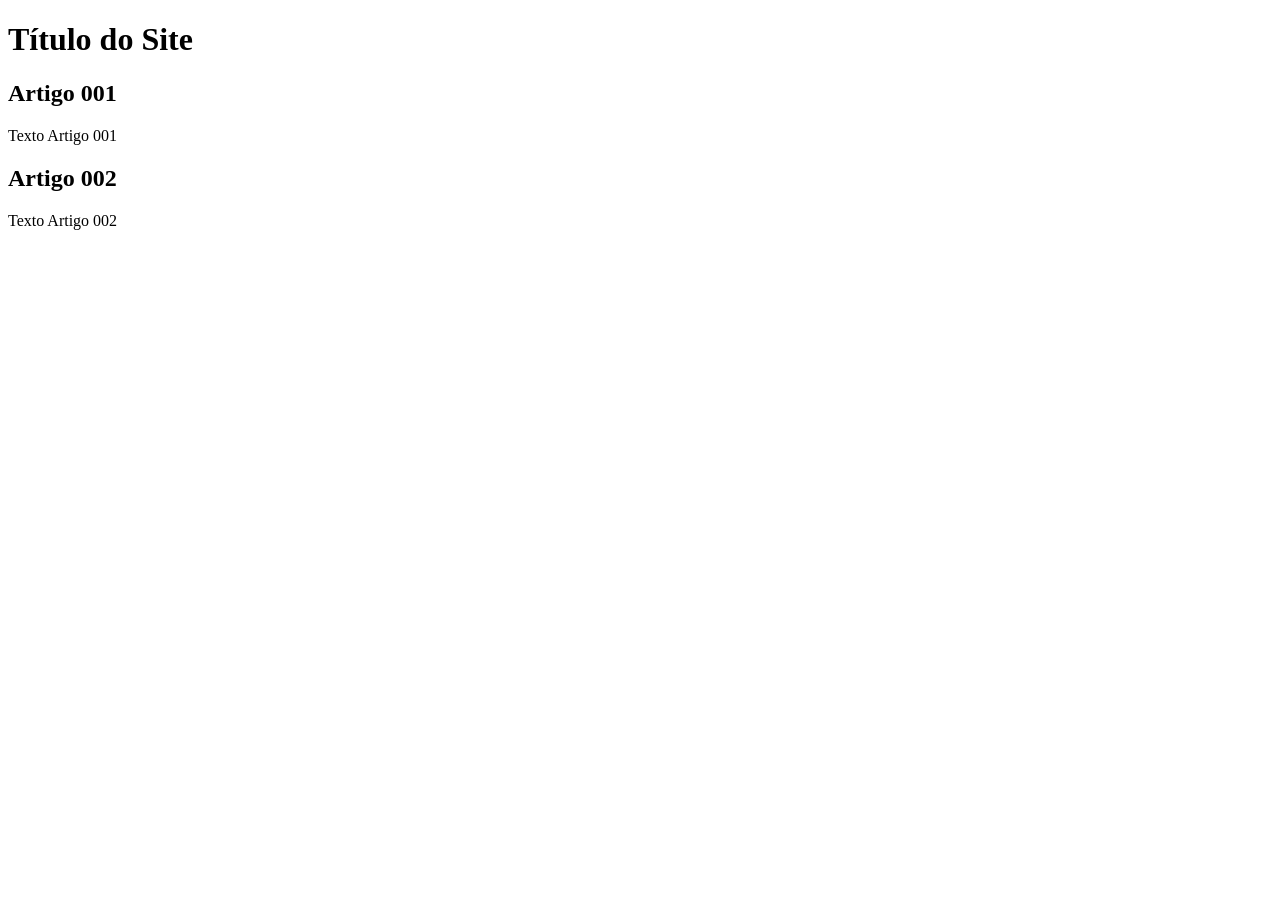
==== index.html @ f60f5022 "add index" ====
<!DOCTYPE html>
<html lang="pt-br">
<head>
    <meta charset="UTF-8">
    <meta name="viewport" content="width=device-width, initial-scale=1.0">
    <title>Título do Site</title>
</head>
<body>
    <main>
        <head>
            <h1>Título do Site</h1>
        </head>
        <article>
            <h2>Artigo 001</h2>
            <p>Texto Artigo 001</p>
        </article>
        <article>
            <h2>Artigo 002</h2>
            <p>Texto Artigo 002</p>
        </article>
    </main>
</body>
</html>
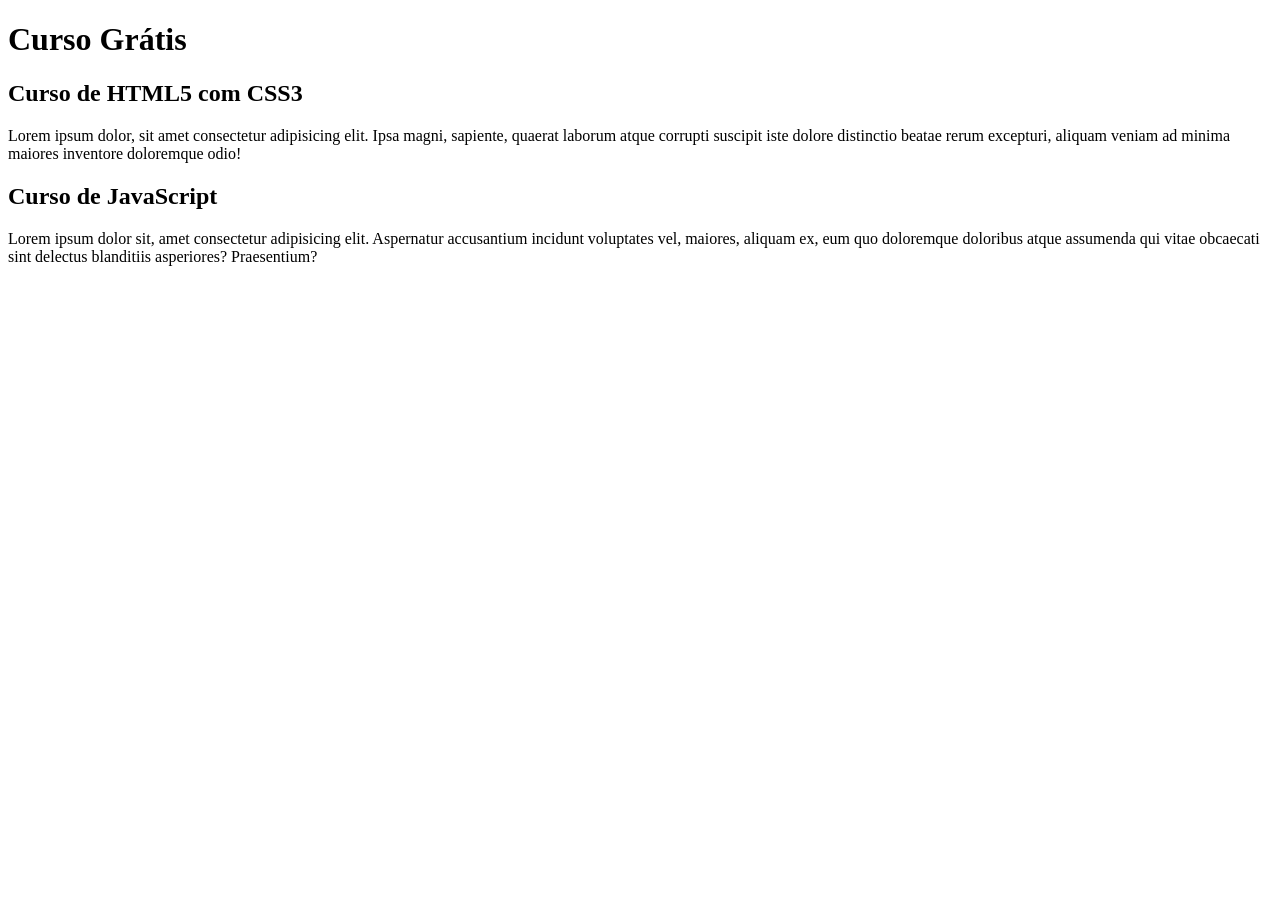
==== commit 1e2adf1d: "comecei a escrever o conteudo" ====
--- a/index.html
+++ b/index.html
@@ -8,15 +8,15 @@
 <body>
     <main>
         <head>
-            <h1>Título do Site</h1>
+            <h1>Curso Grátis</h1>
         </head>
         <article>
-            <h2>Artigo 001</h2>
-            <p>Texto Artigo 001</p>
+            <h2>Curso de HTML5 com CSS3</h2>
+            <p>Lorem ipsum dolor, sit amet consectetur adipisicing elit. Ipsa magni, sapiente, quaerat laborum atque corrupti suscipit iste dolore distinctio beatae rerum excepturi, aliquam veniam ad minima maiores inventore doloremque odio!</p>
         </article>
         <article>
-            <h2>Artigo 002</h2>
-            <p>Texto Artigo 002</p>
+            <h2>Curso de JavaScript</h2>
+            <p>Lorem ipsum dolor sit, amet consectetur adipisicing elit. Aspernatur accusantium incidunt voluptates vel, maiores, aliquam ex, eum quo doloremque doloribus atque assumenda qui vitae obcaecati sint delectus blanditiis asperiores? Praesentium?</p>
         </article>
     </main>
 </body>
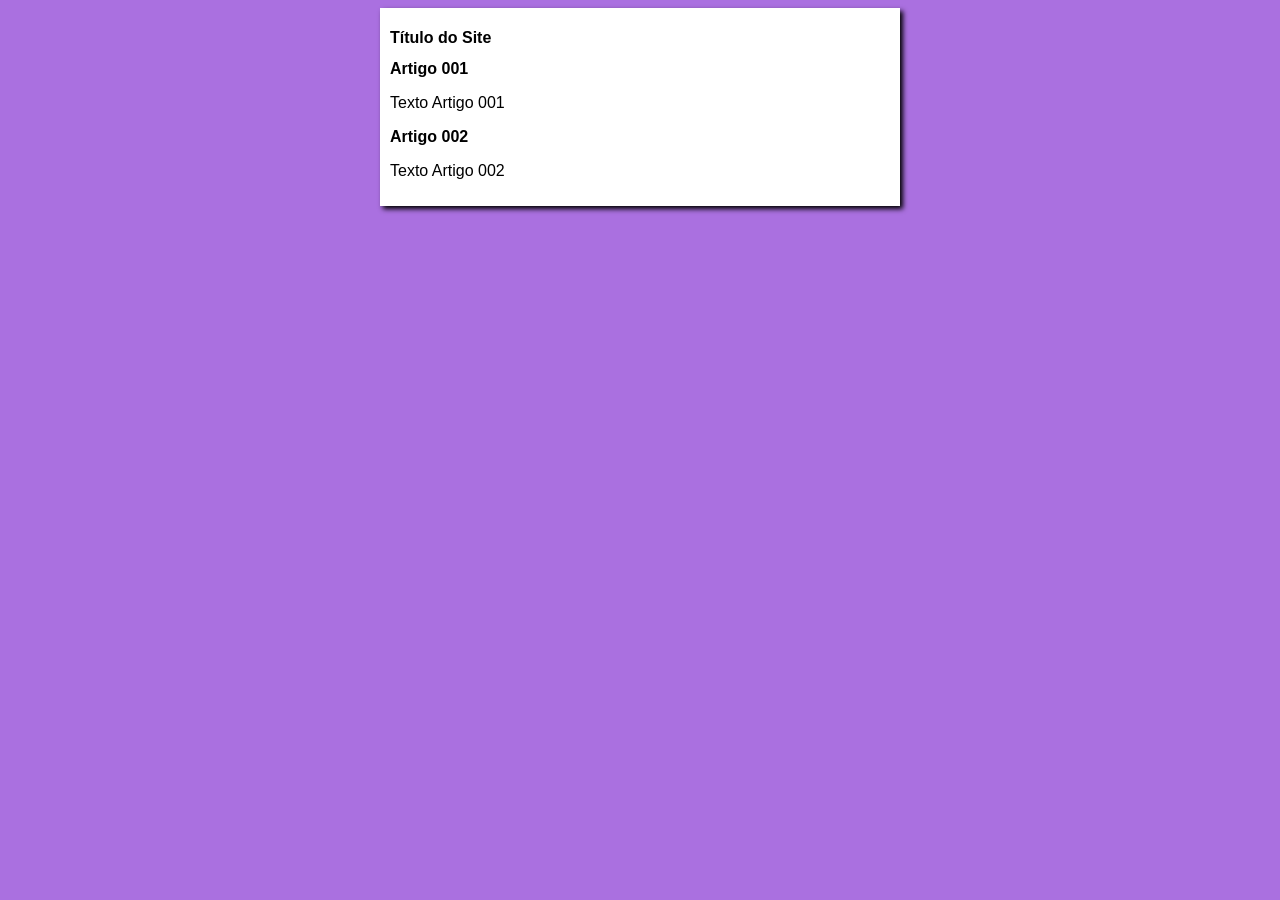
==== commit 8e4a28ff: "iniciei o design" ====
--- a/index.html
+++ b/index.html
@@ -4,19 +4,20 @@
     <meta charset="UTF-8">
     <meta name="viewport" content="width=device-width, initial-scale=1.0">
     <title>Título do Site</title>
+    <link rel="stylesheet" href="estilos/style.css">
 </head>
 <body>
     <main>
         <head>
-            <h1>Curso Grátis</h1>
+            <h1>Título do Site</h1>
         </head>
         <article>
-            <h2>Curso de HTML5 com CSS3</h2>
-            <p>Lorem ipsum dolor, sit amet consectetur adipisicing elit. Ipsa magni, sapiente, quaerat laborum atque corrupti suscipit iste dolore distinctio beatae rerum excepturi, aliquam veniam ad minima maiores inventore doloremque odio!</p>
+            <h2>Artigo 001</h2>
+            <p>Texto Artigo 001</p>
         </article>
         <article>
-            <h2>Curso de JavaScript</h2>
-            <p>Lorem ipsum dolor sit, amet consectetur adipisicing elit. Aspernatur accusantium incidunt voluptates vel, maiores, aliquam ex, eum quo doloremque doloribus atque assumenda qui vitae obcaecati sint delectus blanditiis asperiores? Praesentium?</p>
+            <h2>Artigo 002</h2>
+            <p>Texto Artigo 002</p>
         </article>
     </main>
 </body>
--- a/estilos/style.css
+++ b/estilos/style.css
@@ -0,0 +1,17 @@
+*{
+    font-family: Arial, Helvetica, sans-serif;
+    font-size: 16px;
+
+}
+
+body {
+    background-color: rgb(170, 112, 224);
+}
+
+main {
+    background-color: white;
+    width: 500px;
+    margin: auto;
+    padding: 10px;
+    box-shadow: 3px 3px 5px black;
+}
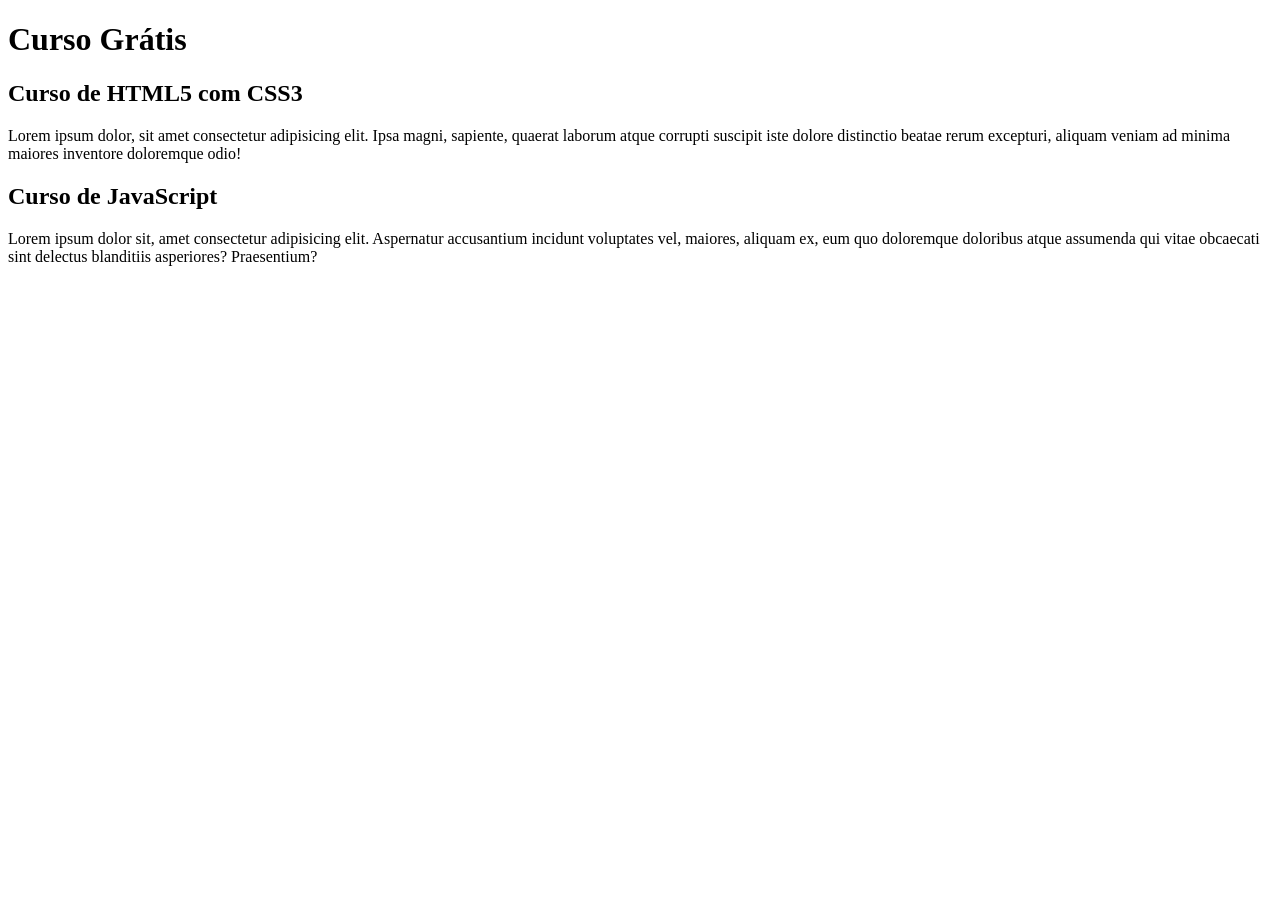
==== commit faeeeb41: "Update index.html" ====
--- a/index.html
+++ b/index.html
@@ -3,21 +3,20 @@
 <head>
     <meta charset="UTF-8">
     <meta name="viewport" content="width=device-width, initial-scale=1.0">
-    <title>Título do Site</title>
-    <link rel="stylesheet" href="estilos/style.css">
+    <title>Site CursoeVideo</title>
 </head>
 <body>
     <main>
         <head>
-            <h1>Título do Site</h1>
+            <h1>Curso Grátis</h1>
         </head>
         <article>
-            <h2>Artigo 001</h2>
-            <p>Texto Artigo 001</p>
+            <h2>Curso de HTML5 com CSS3</h2>
+            <p>Lorem ipsum dolor, sit amet consectetur adipisicing elit. Ipsa magni, sapiente, quaerat laborum atque corrupti suscipit iste dolore distinctio beatae rerum excepturi, aliquam veniam ad minima maiores inventore doloremque odio!</p>
         </article>
         <article>
-            <h2>Artigo 002</h2>
-            <p>Texto Artigo 002</p>
+            <h2>Curso de JavaScript</h2>
+            <p>Lorem ipsum dolor sit, amet consectetur adipisicing elit. Aspernatur accusantium incidunt voluptates vel, maiores, aliquam ex, eum quo doloremque doloribus atque assumenda qui vitae obcaecati sint delectus blanditiis asperiores? Praesentium?</p>
         </article>
     </main>
 </body>
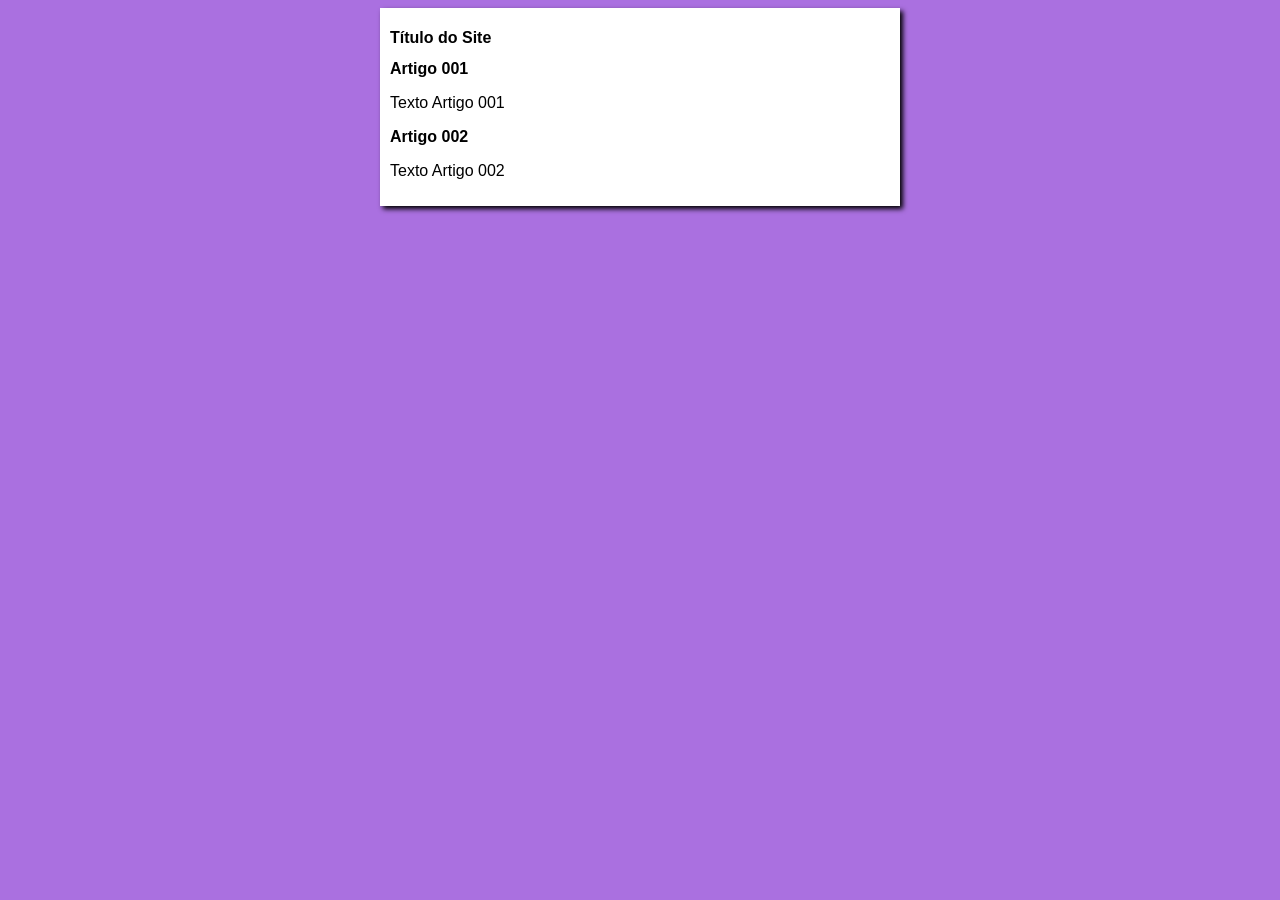
==== commit 86ae070c: "Update index.html" ====
--- a/index.html
+++ b/index.html
@@ -3,20 +3,21 @@
 <head>
     <meta charset="UTF-8">
     <meta name="viewport" content="width=device-width, initial-scale=1.0">
-    <title>Site CursoeVideo</title>
+    <title>Curso em Video</title>
+    <link rel="stylesheet" href="estilos/style.css">
 </head>
 <body>
     <main>
         <head>
-            <h1>Curso Grátis</h1>
+            <h1>Título do Site</h1>
         </head>
         <article>
-            <h2>Curso de HTML5 com CSS3</h2>
-            <p>Lorem ipsum dolor, sit amet consectetur adipisicing elit. Ipsa magni, sapiente, quaerat laborum atque corrupti suscipit iste dolore distinctio beatae rerum excepturi, aliquam veniam ad minima maiores inventore doloremque odio!</p>
+            <h2>Artigo 001</h2>
+            <p>Texto Artigo 001</p>
         </article>
         <article>
-            <h2>Curso de JavaScript</h2>
-            <p>Lorem ipsum dolor sit, amet consectetur adipisicing elit. Aspernatur accusantium incidunt voluptates vel, maiores, aliquam ex, eum quo doloremque doloribus atque assumenda qui vitae obcaecati sint delectus blanditiis asperiores? Praesentium?</p>
+            <h2>Artigo 002</h2>
+            <p>Texto Artigo 002</p>
         </article>
     </main>
 </body>
--- a/estilos/style.css
+++ b/estilos/style.css
@@ -0,0 +1,17 @@
+*{
+    font-family: Arial, Helvetica, sans-serif;
+    font-size: 16px;
+
+}
+
+body {
+    background-color: rgb(170, 112, 224);
+}
+
+main {
+    background-color: white;
+    width: 500px;
+    margin: auto;
+    padding: 10px;
+    box-shadow: 3px 3px 5px black;
+}
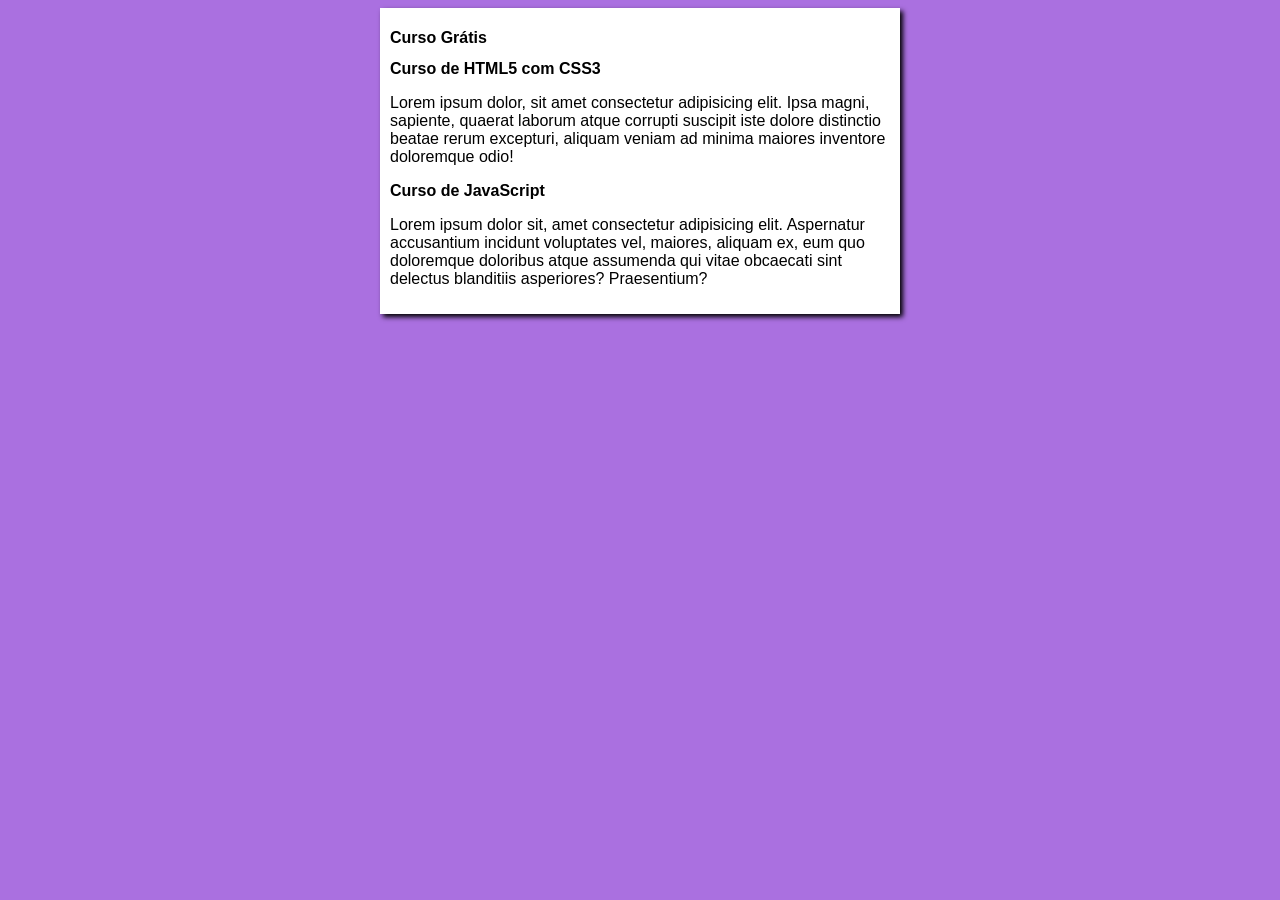
==== commit b834d88b: "Merge branch 'design'" ====
--- a/index.html
+++ b/index.html
@@ -9,15 +9,15 @@
 <body>
     <main>
         <head>
-            <h1>Título do Site</h1>
+            <h1>Curso Grátis</h1>
         </head>
         <article>
-            <h2>Artigo 001</h2>
-            <p>Texto Artigo 001</p>
+            <h2>Curso de HTML5 com CSS3</h2>
+            <p>Lorem ipsum dolor, sit amet consectetur adipisicing elit. Ipsa magni, sapiente, quaerat laborum atque corrupti suscipit iste dolore distinctio beatae rerum excepturi, aliquam veniam ad minima maiores inventore doloremque odio!</p>
         </article>
         <article>
-            <h2>Artigo 002</h2>
-            <p>Texto Artigo 002</p>
+            <h2>Curso de JavaScript</h2>
+            <p>Lorem ipsum dolor sit, amet consectetur adipisicing elit. Aspernatur accusantium incidunt voluptates vel, maiores, aliquam ex, eum quo doloremque doloribus atque assumenda qui vitae obcaecati sint delectus blanditiis asperiores? Praesentium?</p>
         </article>
     </main>
 </body>
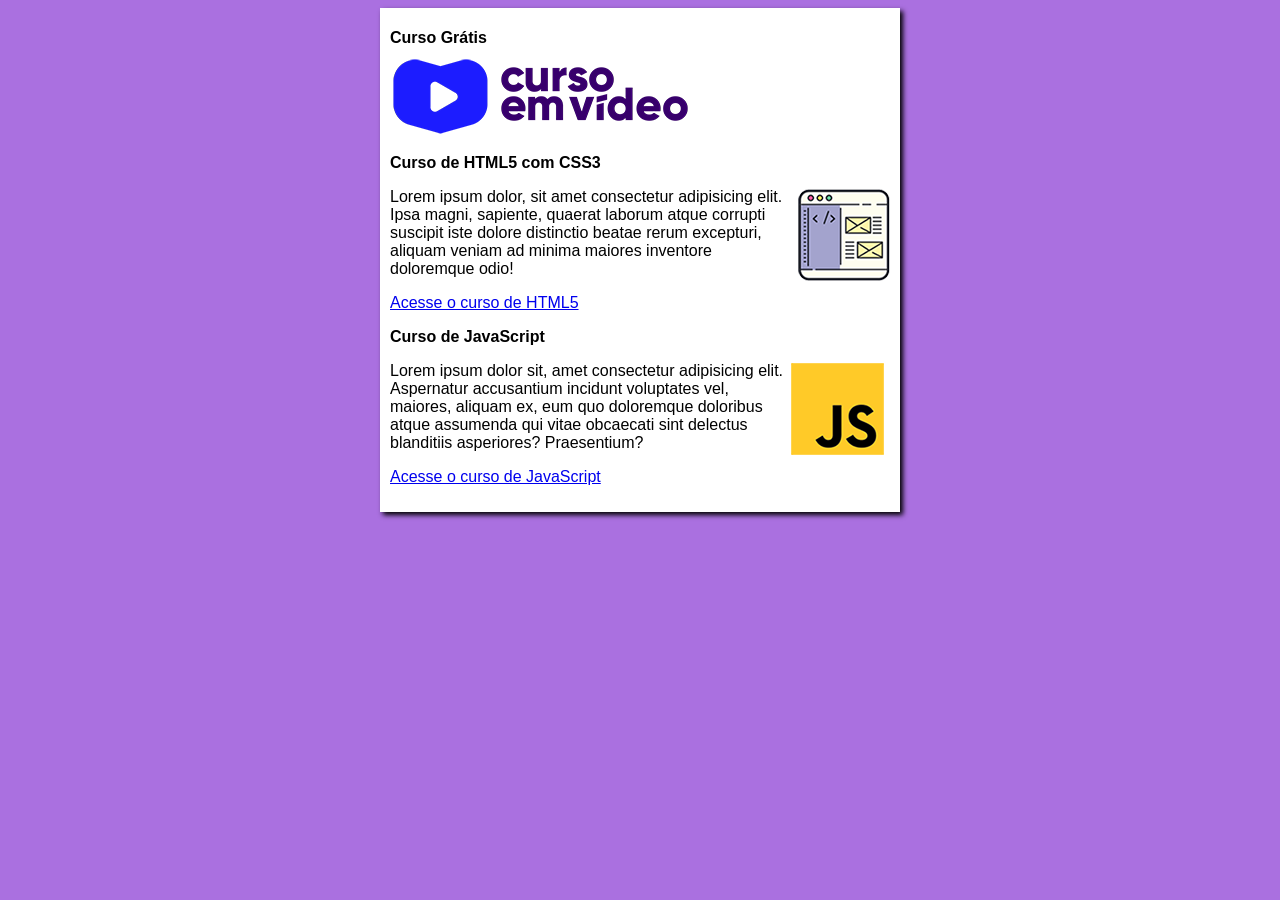
==== commit 50be3a2b: "criei um site" ====
--- a/index.html
+++ b/index.html
@@ -10,14 +10,19 @@
     <main>
         <head>
             <h1>Curso Grátis</h1>
+            <img src="imagens/curso-em-video-cor.png" alt="Curso em video">
         </head>
         <article>
             <h2>Curso de HTML5 com CSS3</h2>
+            <img class="lado" src="imagens/curso-html-css.png" alt="Curso html">
             <p>Lorem ipsum dolor, sit amet consectetur adipisicing elit. Ipsa magni, sapiente, quaerat laborum atque corrupti suscipit iste dolore distinctio beatae rerum excepturi, aliquam veniam ad minima maiores inventore doloremque odio!</p>
+            <p><a href="curso-html.html">Acesse o curso de HTML5</a></p>
         </article>
         <article>
             <h2>Curso de JavaScript</h2>
+            <img class="lado" src="imagens/curso-javascript.png" alt="Curso">
             <p>Lorem ipsum dolor sit, amet consectetur adipisicing elit. Aspernatur accusantium incidunt voluptates vel, maiores, aliquam ex, eum quo doloremque doloribus atque assumenda qui vitae obcaecati sint delectus blanditiis asperiores? Praesentium?</p>
+            <p><a href="curso-js.html">Acesse o curso de JavaScript</a></p>
         </article>
     </main>
 </body>
--- a/estilos/style.css
+++ b/estilos/style.css
@@ -14,4 +14,8 @@
     margin: auto;
     padding: 10px;
     box-shadow: 3px 3px 5px black;
+}
+
+.lado {
+    float: right;
 }
